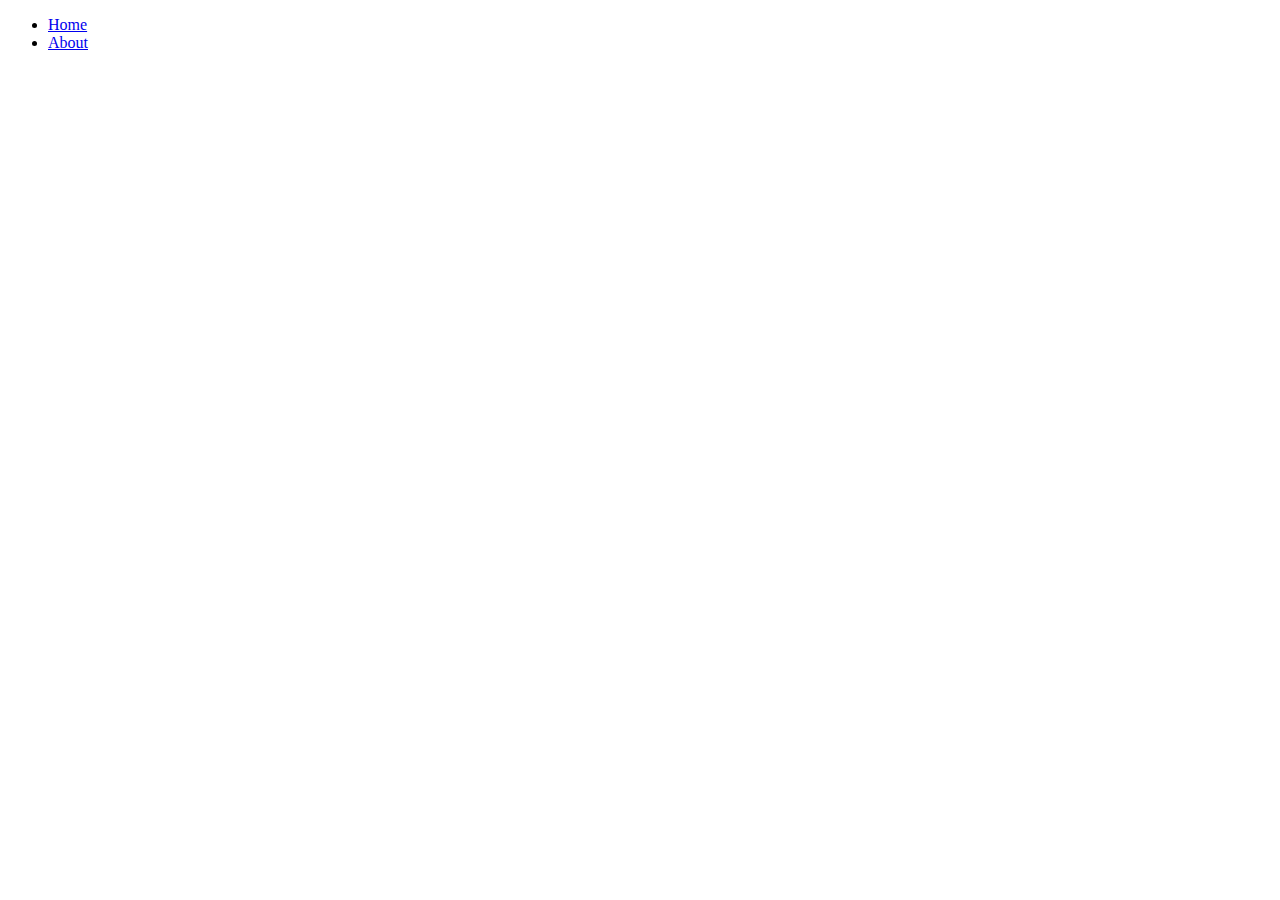
==== pages/index.html @ b9560dc7 "updated" ====
<!DOCTYPE html>
<html lang="en">
<head>
    <link rel="import" href="import/bootstrap.html">
</head>
<body>
    <nav class="navbar navbar-inverse">
        <div class="container-fluid">
            <div>
                <ul class="nav navbar-nav">
                    <li class="active"><a href="index.html">Home</a></li>
                    <li><a href="about.html">About</a></li>
                </ul>
            </div>
        </div>
    </nav>
    <div class="jumbotron">
        <h1> </h1>
        <p> </p>
    </div>
    <div class="container-fluid">
        <div class="page-header">
            <h2> </h2>
        </div>
    </div>
</body>
</html>
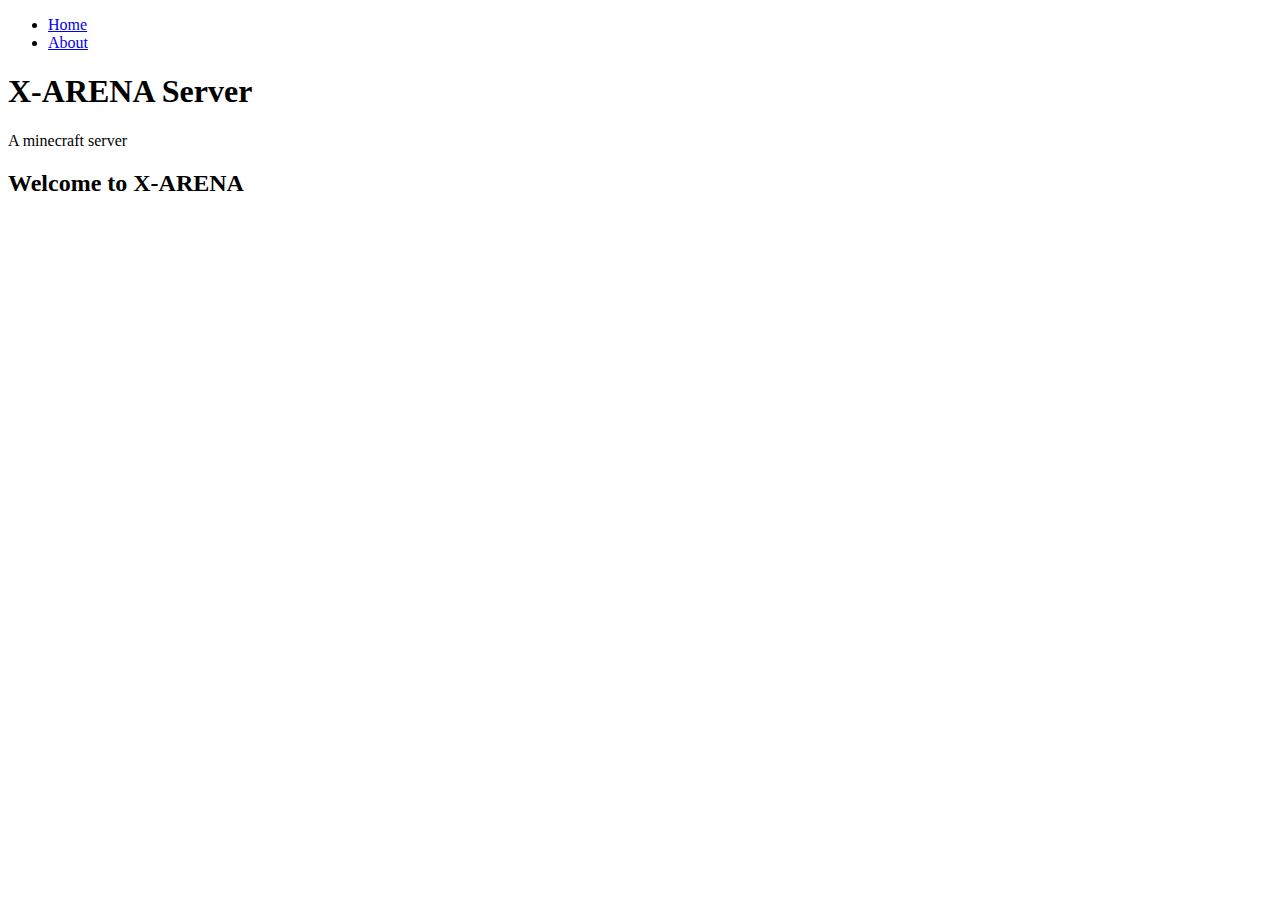
==== commit dd9a576b: "updated" ====
--- a/pages/index.html
+++ b/pages/index.html
@@ -15,12 +15,12 @@
         </div>
     </nav>
     <div class="jumbotron">
-        <h1> </h1>
-        <p> </p>
+        <h1> X-ARENA Server</h1>
+        <p> A minecraft server</p>
     </div>
     <div class="container-fluid">
         <div class="page-header">
-            <h2> </h2>
+            <h2> Welcome to X-ARENA </h2>
         </div>
     </div>
 </body>
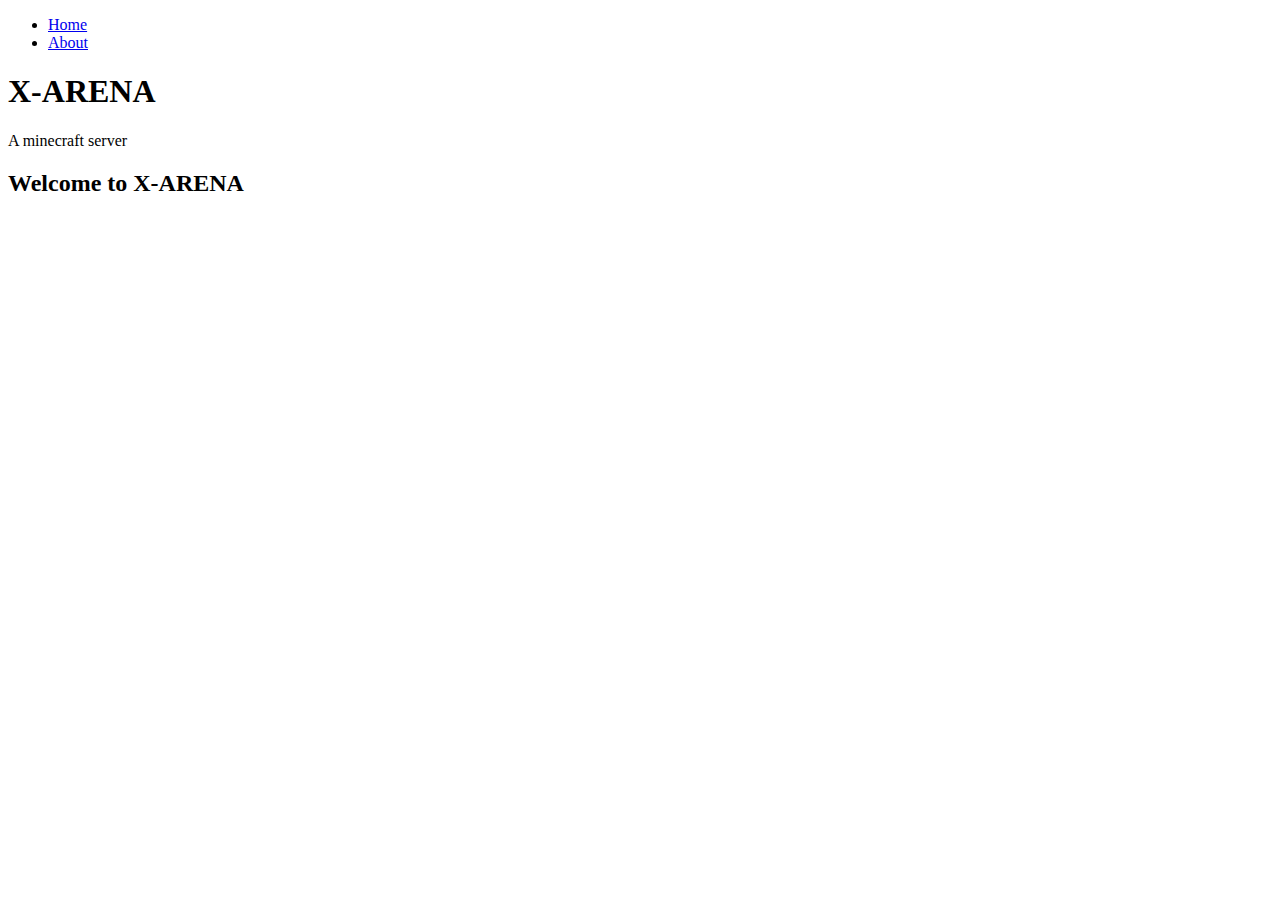
==== commit 9a46af34: "updated" ====
--- a/pages/index.html
+++ b/pages/index.html
@@ -15,7 +15,7 @@
         </div>
     </nav>
     <div class="jumbotron">
-        <h1> X-ARENA Server</h1>
+        <h1> X-ARENA</h1>
         <p> A minecraft server</p>
     </div>
     <div class="container-fluid">
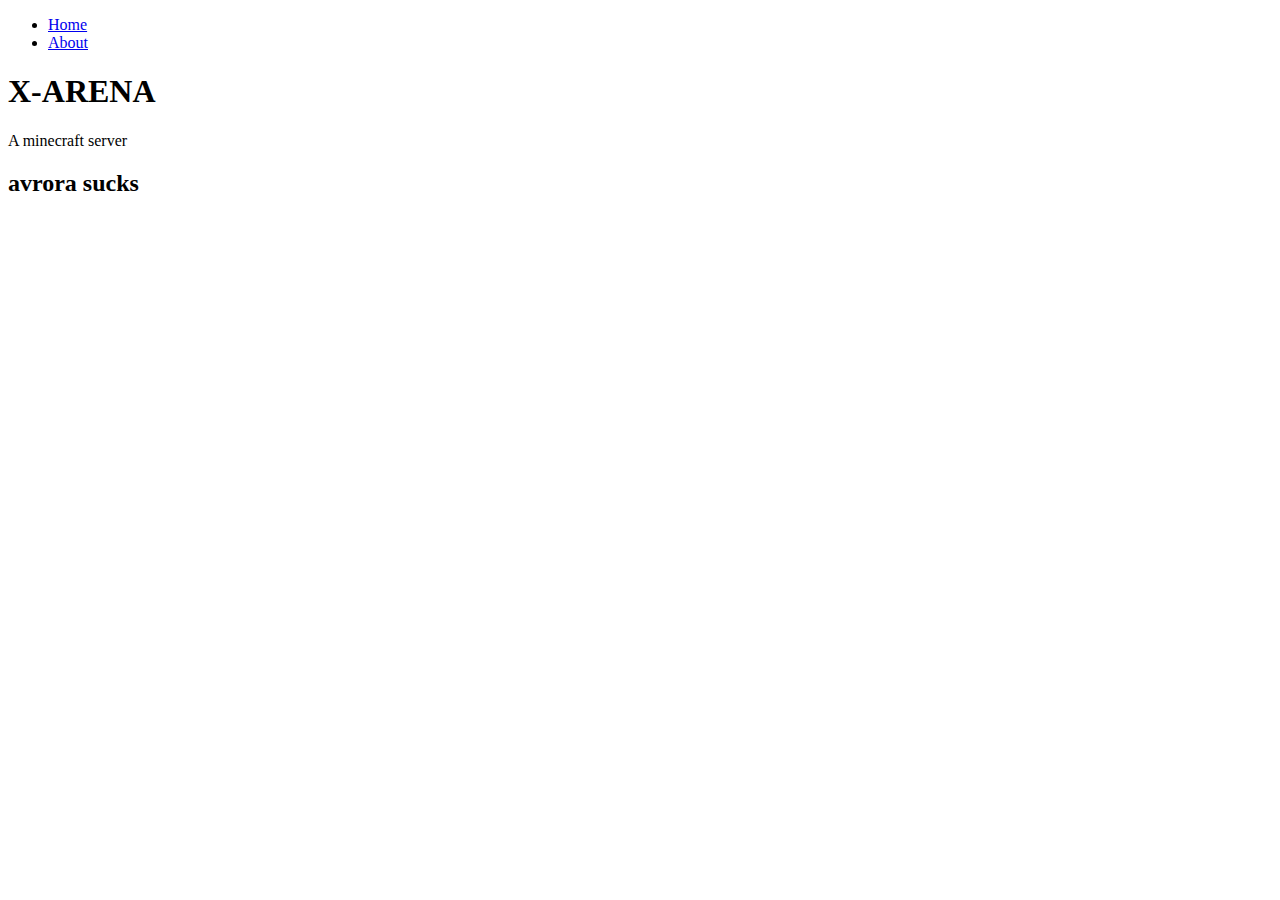
==== commit f499b6ce: "Update index.html" ====
--- a/pages/index.html
+++ b/pages/index.html
@@ -20,7 +20,7 @@
     </div>
     <div class="container-fluid">
         <div class="page-header">
-            <h2> Welcome to X-ARENA </h2>
+            <h2> avrora sucks </h2>
         </div>
     </div>
 </body>
